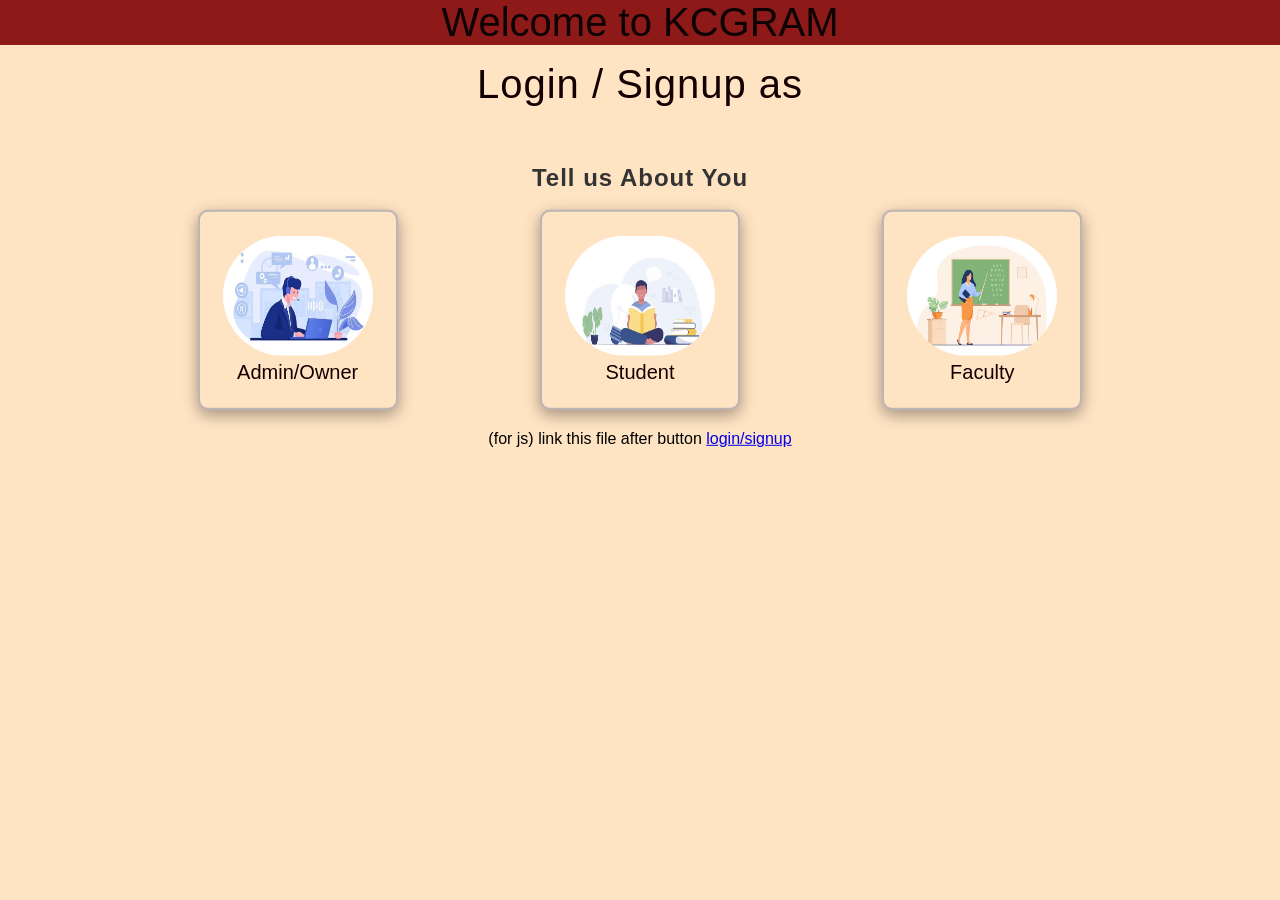
==== 1newlogin.html @ 407a9a22 "Add files via upload updated by (debojit)" ====
<!DOCTYPE html>
<html lang="en">

<head>
    <nav>
        <div class="top">
            <div class="text">Welcome to KCGRAM</div>
        </div>
    </nav>
    <div class="para">
        <p>Login / Signup as</p>
    </div>

    <meta charset="UTF-8">
    <meta name="viewport" content="width=device-width" initial>
    <title>Login | Signup</title>
    <link rel="stylesheet" href="newcss.css">
</head>

<body>
    <div class="container">
        <h2>Tell us About You</h2><br>
        <div class="options">
            <button><img src="admin.jpg">Admin/Owner</button>
            <button><img src="student.jpg">Student</button>
            <button><img src="faculty.jpg">Faculty</button>

        </div>
        (for js) link this file after button <a href="2newlogin-.html">login/signup</a>
</body>

</html>
---- newcss.css ----
@import url('https://fonts.googleapis.com/css2?family=Roboto:wght@400;500&display=swap');

* {
    margin: 0;
    padding: 0;
}

body {
    font-family: 'Poppins', sans-serif;
    background-color: #ffe4c4;
    margin: 0;
    padding: 0;
}

button {
    font-size: 20px;
    background-color: #ffe4c4;
    font-weight: 500;
    font-family: 'Century Gothic', sans-serif;
    display: block;
    width: 200px;
    height: 90px;
    border: 2px solid #bdb5b5;
    border-radius: 10px;
    text-align: center;
    cursor: pointer;
    transition: background-color 0.3s, color 0.3s;
}

button:hover {
    border: 2px solid #800000;
    transition: 0.5s;
    box-shadow: 0 5px 10px 0 #00000033, 0 5px 10px 0 #00000030;
}
.options button{
    color: #140000;
    text-shadow: #333;
    width: 200px;
    height: 200px;
    box-shadow: 0 6px 14px 0 #00000033, 0 4px 18px 0 #00000030;
}

.top {
    display: flex;
    background-color: #8d1919;
    align-items: center;
    justify-content: center;
    text-align: center;
    width: 100%;
    position: sticky;
    z-index: 100;
    right:0;
    left: 0;
    top: 0;
}
.text {
    font-family: 'century gothic',sans-serif;
    font-style: bold;    
    font-size: 40px;    
    color: #0e0303;
}
.stress:hover {
    color: #800000;
    transition: 0.2s;
    font-size: 22px;
}
.options button img{
    width: 150px;
    height: 120px;
    border-radius: 1000px;
    border-color: 5px solid #000000;
}

.container {
    transform: translate(0%, -5%);
    align-content: center;
    align-items: center;
    width: 80%;
    justify-content: center;
    margin: 50px auto;
    text-align: center;
}

.para p {
    font-family: 'Gill Sans', 'Gill Sans MT', Calibri, 'Trebuchet MS', sans-serif;
    letter-spacing: 1px;
    font-size: 40px;
    color: #140000;
    font-style: bold;
}

.para {
    display: flex;
    padding-top: 3%;
    transform: translate(0%, -25%);
    width: 100%;
    height: auto;
    align-items: center;
    justify-content: center;
    align-content: center;
    text-align: center;
}

h2 {
    color: #333;
    letter-spacing: 1px;
    font-family: 'Century Gothic', sans-serif;

}

h1 {
    font-size: 60px;
    font-family: 'Gill Sans', 'Gill Sans MT', Calibri, 'Trebuchet MS', sans-serif;
    color: #000000;
    text-align: center;
}

h3 {
    text-align: right;
}

.options {
    display: flex;
    gap: 3px;
    align-items: center;
    justify-content: space-around;
    margin-bottom: 20px;
}

.next-btn {
    padding-top: 100px;
    padding: 10px 20px;
    background-color: #800000;
    color: #fff;
    border: none;
    border-radius: 15px;
    cursor: pointer;
    transition: background-color 0.3s;
}

.next-btn:hover {
    background-color: #800000;
}

.login-form {
    display: none;
    margin-top: 20px;
}

.login-form h2 {
    margin-bottom: 20px;
}

.input-group {
    margin-bottom: 20px;
}

.input-group label {
    display: block;
    margin-bottom: 5px;
    font-weight: bold;
}

.input-group input {
    width: 100%;
    padding: 10px;
    border: 1px solid #ccc;
    border-radius: 5px;
}

button[type="submit"] {
    padding: 10px 20px;
    background-color: #4caf50;
    color: #fff;
    border: none;
    border-radius: 5px;
    cursor: pointer;
    transition: background-color 0.3s;
}

button[type="submit"]:hover {
    background-color: #45a049;
}
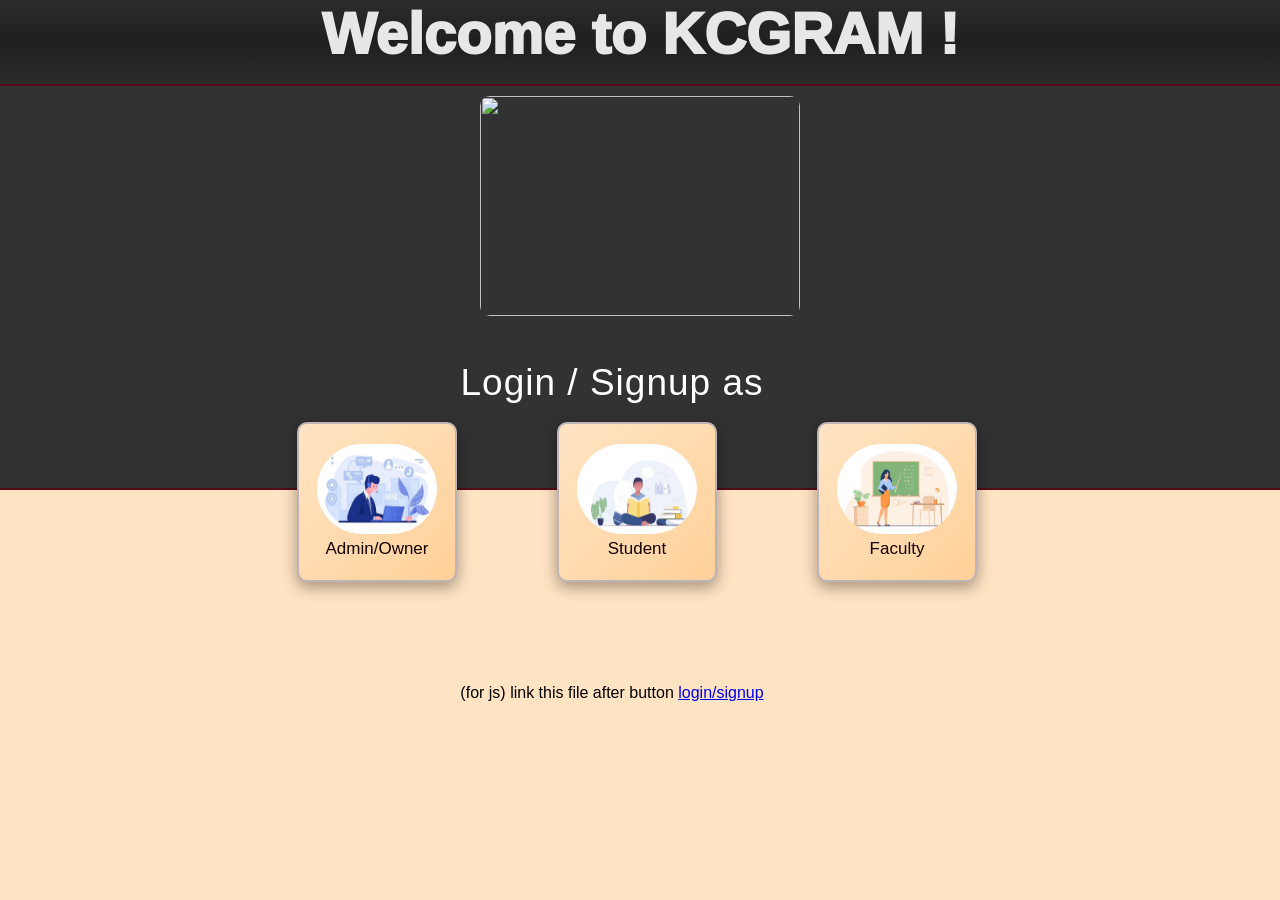
==== commit 642d69df: "changed login page" ====
--- a/1newlogin.html
+++ b/1newlogin.html
@@ -4,28 +4,35 @@
 <head>
     <nav>
         <div class="top">
-            <div class="text">Welcome to KCGRAM</div>
+            <div class="text">Welcome to KCGRAM !</div>
         </div>
+        <br><br>
     </nav>
-    <div class="para">
-        <p>Login / Signup as</p>
-    </div>
+
 
     <meta charset="UTF-8">
     <meta name="viewport" content="width=device-width" initial>
     <title>Login | Signup</title>
-    <link rel="stylesheet" href="newcss.css">
+    <link rel="stylesheet" href="1newlogincss.css">
 </head>
 
 <body>
+    <div class="image">
+        <img src="298.jpg">
+    </div>
+    <div class="box"> </div>
     <div class="container">
-        <h2>Tell us About You</h2><br>
+        <div class="para">
+            <p>Login / Signup as</p>
+        </div>
+        <br>
         <div class="options">
             <button><img src="admin.jpg">Admin/Owner</button>
             <button><img src="student.jpg">Student</button>
             <button><img src="faculty.jpg">Faculty</button>
 
         </div>
+        <br>
         (for js) link this file after button <a href="2newlogin-.html">login/signup</a>
 </body>
 
--- a/1newlogincss.css
+++ b/1newlogincss.css
@@ -0,0 +1,172 @@
+@import url('https://fonts.googleapis.com/css2?family=Roboto:wght@400;500&display=swap');
+
+* {
+    margin: 0;
+    padding: 0;
+}
+
+body {
+    position: relative;
+    text-align: center;
+
+    font-family: 'Poppins', sans-serif;
+    background-color: #ffe4c4;
+    margin: 0;
+    padding: 0;
+}
+
+.box {
+    position: relative;
+    display: block;
+    top: 0;
+    margin-top: -26%;
+    background-color: #323232;
+    z-index: -1;
+    width: 100%;
+    height:500px;
+    border-bottom: 2px solid;
+    border-bottom-style: solid;
+    border-color: #520c17;
+}
+
+.top {
+    display: flex;
+    padding-bottom: 17px;
+    border-bottom: 2px solid;
+    border-bottom-style: solid;
+    border-color: #520c17;
+    background-image: linear-gradient(#2c2c2c, #1f1f1f, #2c2c2c);
+    background-color: #2c2c2c;
+    align-items: center;
+    justify-content: center;
+    text-align: center;
+    width: 100%;
+    position: sticky;
+    z-index: 100;
+    right: 0;
+    left: 0;
+    top: 0;
+}
+
+.text {
+    font-family: 'century gothic', sans-serif;
+    font-weight: 1000;
+    font-size: 58px;
+    color: #e7e7e7;
+}
+
+button {
+    font-size: 17px;
+    background-color: #ffe4c4;
+    background-image: linear-gradient(to bottom right,#ffe4c4, #ffd199);
+    font-weight: 500;
+    font-family: 'Century Gothic', sans-serif;
+    display: block;
+    width: 200px;
+    height: 90px;
+    border: 2px solid #bdb5b5;
+    border-radius: 10px;
+    text-align: center;
+    cursor: pointer;
+    transition: background-color 0.3s, color 0.3s;
+}
+
+button:hover {
+    border: 2px solid #520c17;
+    transition: 0.5s;
+    font-size: 18px;
+    width: 220px;
+    height: 92px;
+    box-shadow: 0 5px 10px 0 #00000033, 0 5px 10px 0 #00000030;
+}
+
+.options button {
+    color: #140000;
+    text-shadow: #333;
+    width: 160px;
+    height: 160px;
+    box-shadow: 0 6px 14px 0 #00000033, 0 4px 18px 0 #00000030;
+}
+
+.options button img {
+    width: 120px;
+    height: 90px;
+    border-radius: 1000px;
+    border-color: 5px solid #000000;
+}
+
+.options button img:hover {
+    transition: 0.5s;
+    width: 125px;
+    height: 95px;
+    border-radius: 1000px;
+    border-color: 5px solid #000000;
+}
+
+.container {
+    padding-left: 50px;
+    margin: 50px;
+    position: sticky;
+    z-index: 1;
+    margin-top: -10%;
+    align-content: center;
+    align-items: center;
+    width: 80%;
+    justify-content: center;
+    text-align: center;
+}
+
+.para {
+    position: relative;
+    padding-top: 10px;
+    display: inline;
+    align-items: center;
+    justify-content: center;
+    align-content: center;
+    text-align: center;
+}
+
+.para p {
+    font-family: 'Gill Sans', 'Gill Sans MT', Calibri, 'Trebuchet MS', sans-serif;
+    letter-spacing: 1px;
+    font-size: 37px;
+    color: #ffffff;
+    font-style: bold;
+}
+.image img{
+    margin-top: -2%;
+    width: 320px;
+    height: 220px;
+    border-radius: 10px;
+    z-index: auto;
+}
+.tell {
+    transform: translate(0px 100%);
+    border-radius: 30px;
+    font-size: 15px;
+    color: #ffe4c4;
+    letter-spacing: 1px;
+    font-family: 'Century Gothic', sans-serif;
+}
+
+h1 {
+    font-size: 60px;
+    font-family: 'Gill Sans', 'Gill Sans MT', Calibri, 'Trebuchet MS', sans-serif;
+    color: #000000;
+    text-align: center;
+}
+
+h3 {
+    text-align: right;
+}
+
+.options {
+    padding-left: 50px;
+    position: sticky;
+    display:inline-flex;
+    align-items: center;
+    justify-content: space-around;
+    transform: translate(0% 10px);
+    gap: 100px;
+    margin-bottom: 10%;
+}
